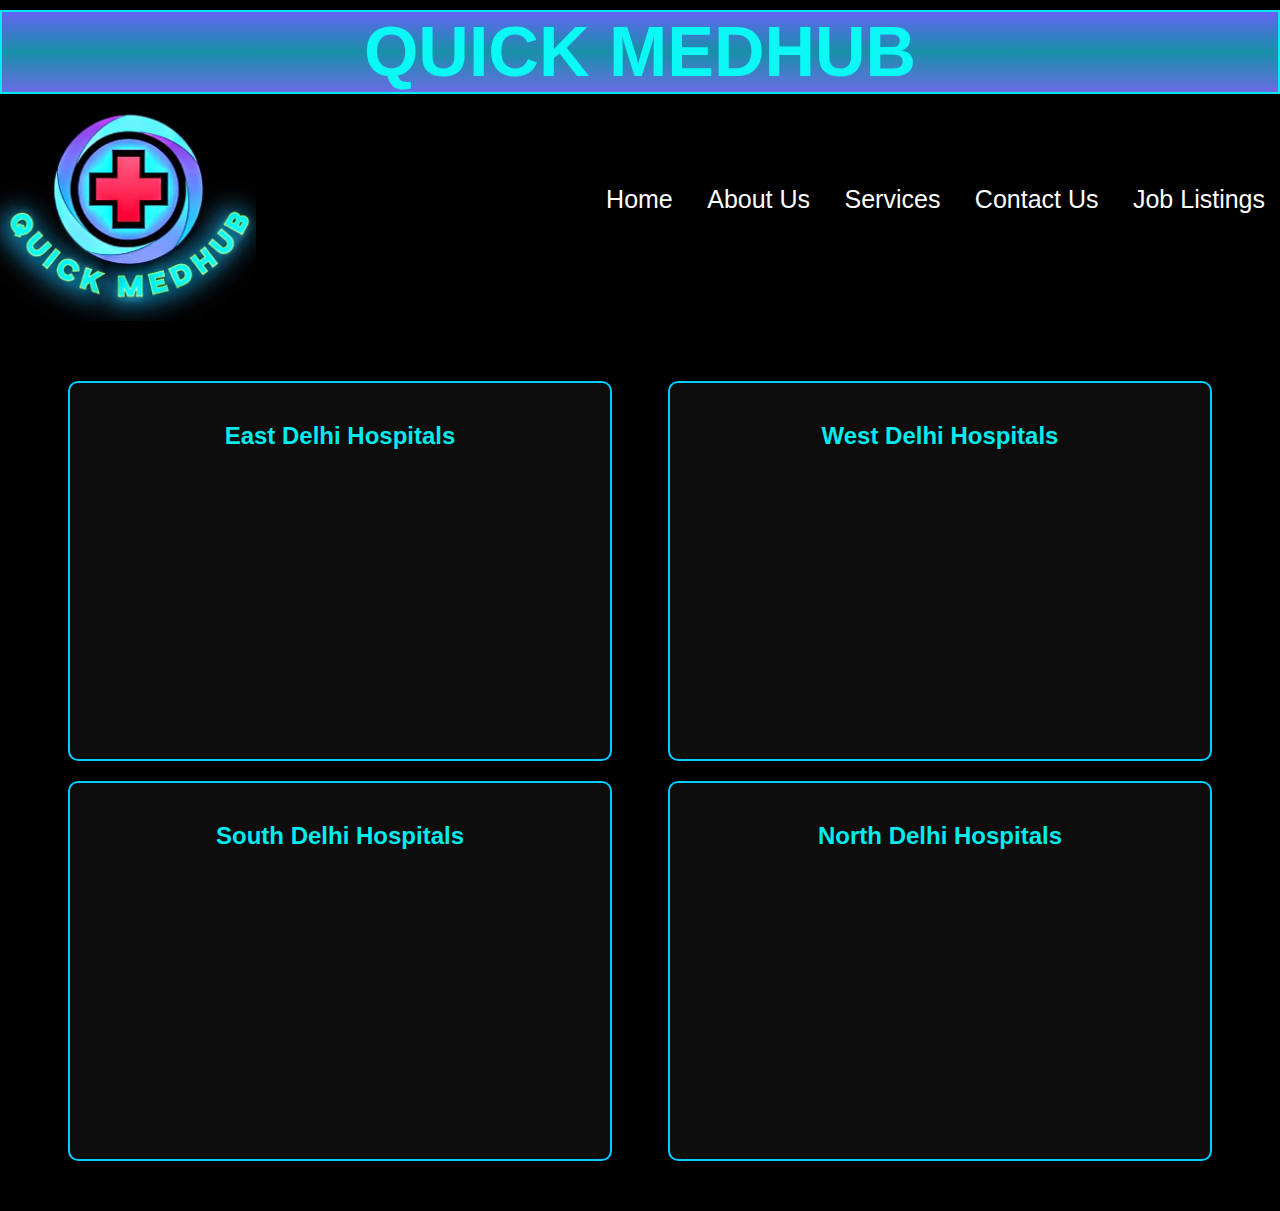
==== index.html @ fb88d096 "Add files via upload" ====
<!DOCTYPE html>
<html lang="en">
<head>
  <meta charset="UTF-8">
  <meta name="viewport" content="width=device-width, initial-scale=1.0">
  <title>QUICK MEDHUB</title>
  <link rel="stylesheet" href="style.css">
</head>
<body>
  <header>
        
    <h1>QUICK MEDHUB</h1>
    <nav>
        <img src="logo.jpg">
        <ul class="main-btn">
            <li><a href="index.html">Home</a></li>
            <li><a href="about.html">About Us</a></li>
            <li><a href="services.html">Services</a></li>
            <li><a href="contact.html">Contact Us</a></li>
            <li><a href="jobs.html">Job Listings</a></li>
        </ul>
    </nav>
</header>
 <section id="home">
  
  </div>
  <div class="section-container">
    <div class="section-box" onclick="showHospitals('east-delhi')">
      <h2>East Delhi Hospitals</h2>
    </div>
    <div class="section-box" onclick="showHospitals('west-delhi')">
      <h2>West Delhi Hospitals</h2>
    </div>
    <div class="section-box" onclick="showHospitals('south-delhi')">
      <h2>South Delhi Hospitals</h2>
    </div>
    <div class="section-box" onclick="showHospitals('north-delhi')">
      <h2>North Delhi Hospitals</h2>
    </div>
  </div>
</section>


  <div id="hospital-list" class="hospital-list">
    <h2 id="hospital-region-title"></h2>
    <ul id="hospital-items"></ul>
  </div>

  <script src="script.js"></script>
</body>
</html>
---- style.css ----
body {
  font-family: Arial, sans-serif;
  margin: 0;
  padding: 0;
  background-color: black;
  color: white;
  text-align: center;
  font-family: Arial, sans-serif;
}

header {
  background-color:black;
  color: #0bf9f5;
  padding: 10px 0;
  text-align: center;
}
img{
  height: 20%;
  width: 20%;
  display: flex;
}

.main-btn{
  margin-top: 0%;
  margin-left: 20%;
  
}

header h1 {
  margin: 0;
  font-size: 70px;
  background: linear-gradient(rgb(100, 100, 243) , rgb(23, 144, 168) , rgb(107, 107, 230));
  border :  2px solid rgb(8, 232, 248) ;
}
nav{
  display: flex;
  align-items: center;
  justify-content: space-between;
  margin-right: 22%;
  width: 100%;
}


nav ul {
  list-style-type: none;
  padding: 0;
  margin-top: 50px;
  font-weight: 200px;
}

nav ul li {
  display: inline;
  margin: 0 15px;
  font-size:25px;
}
nav ul li:after{
  content: "";
  position: absolute;
  background-color: #0bf9f5;
  height: 3px;
  width: 0;
  left: 0;
  bottom: -10px;
  transition: 0.3s;
}
nav ul li:hover:after{
  width: 100%;
}

nav ul li a {
  color: #fff;
  text-decoration: none;
}


.section-container {
  display: flex;
  justify-content: space-around;
  flex-wrap: wrap;
  padding: 40px;
  height: 800px;
}

.section-box {
  background-color: #0d0d0d;
  border: 2px solid #00ccff;
  width: 500px;
  padding: 20px;
  margin: 10px;
  cursor: pointer;
  border-radius: 10px;
  box-shadow: 0px 0px 15px rgba(0, 0, 0, 0.1);

}
.section-box h2 {
  color: #00fbfff0;
}

.hospital-list {
  display: none;
  margin-top: 20px;
  text-align: left;
}

#hospital-items {
  list-style-type: none;
  padding-left: 0;
}

#hospital-items li {
  background-color: white;
  margin: 10px;
  padding: 15px;
  border-radius: 10px;
  box-shadow: 0 0 10px rgba(0, 0, 0, 0.1);
}
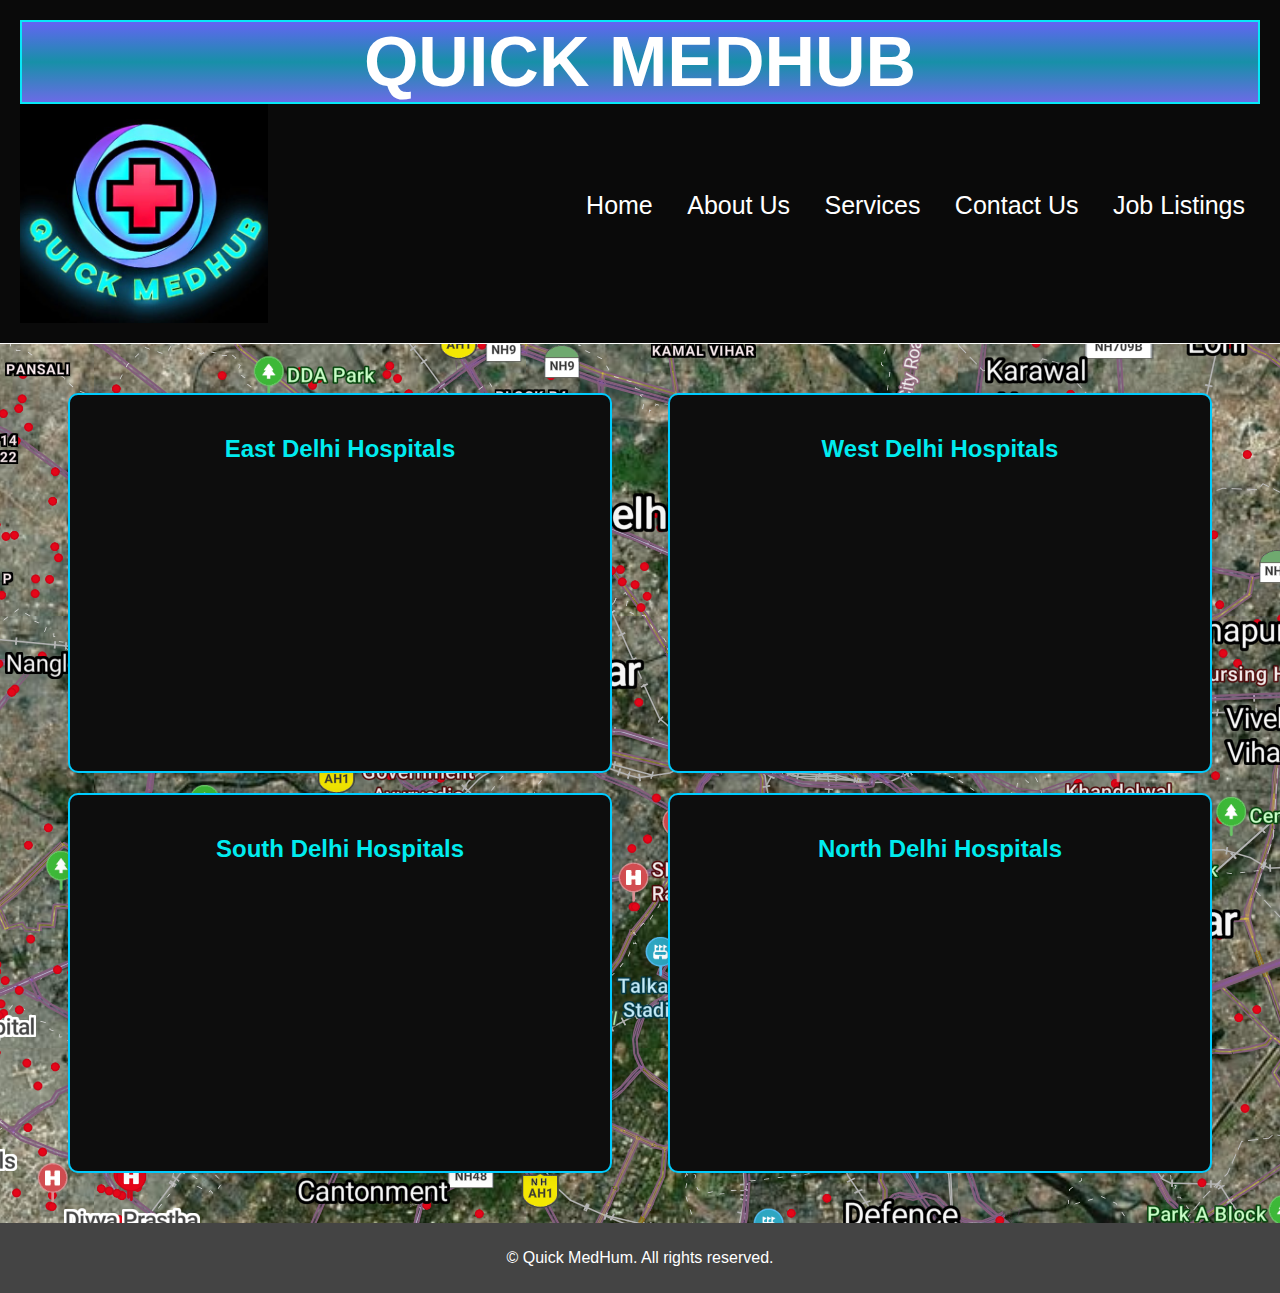
==== commit dadf1bab: "Add files via upload" ====
--- a/index.html
+++ b/index.html
@@ -25,8 +25,14 @@
   
   </div>
   <div class="section-container">
-    <div class="section-box" onclick="showHospitals('east-delhi')">
+    <div class="section-box" >
+        <script>
+            function switchToindex2() {
+                window.location.href = "index2.html";
+            }
+        </script>
       <h2>East Delhi Hospitals</h2>
+      
     </div>
     <div class="section-box" onclick="showHospitals('west-delhi')">
       <h2>West Delhi Hospitals</h2>
@@ -39,13 +45,10 @@
     </div>
   </div>
 </section>
+<footer>
+    <p>&copy; Quick MedHum. All rights reserved.</p>
+</footer>
 
-
-  <div id="hospital-list" class="hospital-list">
-    <h2 id="hospital-region-title"></h2>
-    <ul id="hospital-items"></ul>
-  </div>
-
-  <script src="script.js"></script>
+  <script src="index.js"></script>
 </body>
 </html>--- a/style.css
+++ b/style.css
@@ -79,6 +79,7 @@
   flex-wrap: wrap;
   padding: 40px;
   height: 800px;
+  background-image: url(delhi\ hospitals.png);
 }
 
 .section-box {
@@ -90,7 +91,11 @@
   cursor: pointer;
   border-radius: 10px;
   box-shadow: 0px 0px 15px rgba(0, 0, 0, 0.1);
+  transition: transform 0.2s;
+}
 
+.section-box:hover{
+  transform: scale(1.05);
 }
 .section-box h2 {
   color: #00fbfff0;
@@ -113,4 +118,64 @@
   padding: 15px;
   border-radius: 10px;
   box-shadow: 0 0 10px rgba(0, 0, 0, 0.1);
+}
+
+header {
+  text-align: center;
+  background-color: #0a0a0a;
+  color: white;
+  padding: 20px;
+}
+
+.container {
+  max-width: 1200px;
+  margin: 0 auto;
+}
+
+.row {
+  display: flex;
+  flex-wrap: wrap;
+}
+
+.emergency-div {
+  width: 25%;
+  padding: 20px;
+  border: 1px solid #ccc;
+  box-sizing: border-box;
+  margin: 0 25px;
+}
+
+.emergency-div:nth-child(3n) {
+  margin-right: 0;
+}
+
+.prescription-section {
+  display: none;
+  margin-top: 20px;
+  padding: 10px;
+  border: 1px solid #ddd;
+  border-radius: 8px;
+  background: #fff;
+}
+
+.prescription-btn {
+  background-color: #007bff;
+  color: #fff;
+  border: none;
+  padding: 10px 15px;
+  border-radius: 5px;
+  cursor: pointer;
+}
+
+.prescription-btn:hover {
+  background-color: #0056b3;
+}
+footer {
+  background-color: #444;
+  color: #fff;
+  text-align: center;
+  padding: 10px 0;
+  position: relative;
+  bottom: 0;
+  width: 100%;
 }